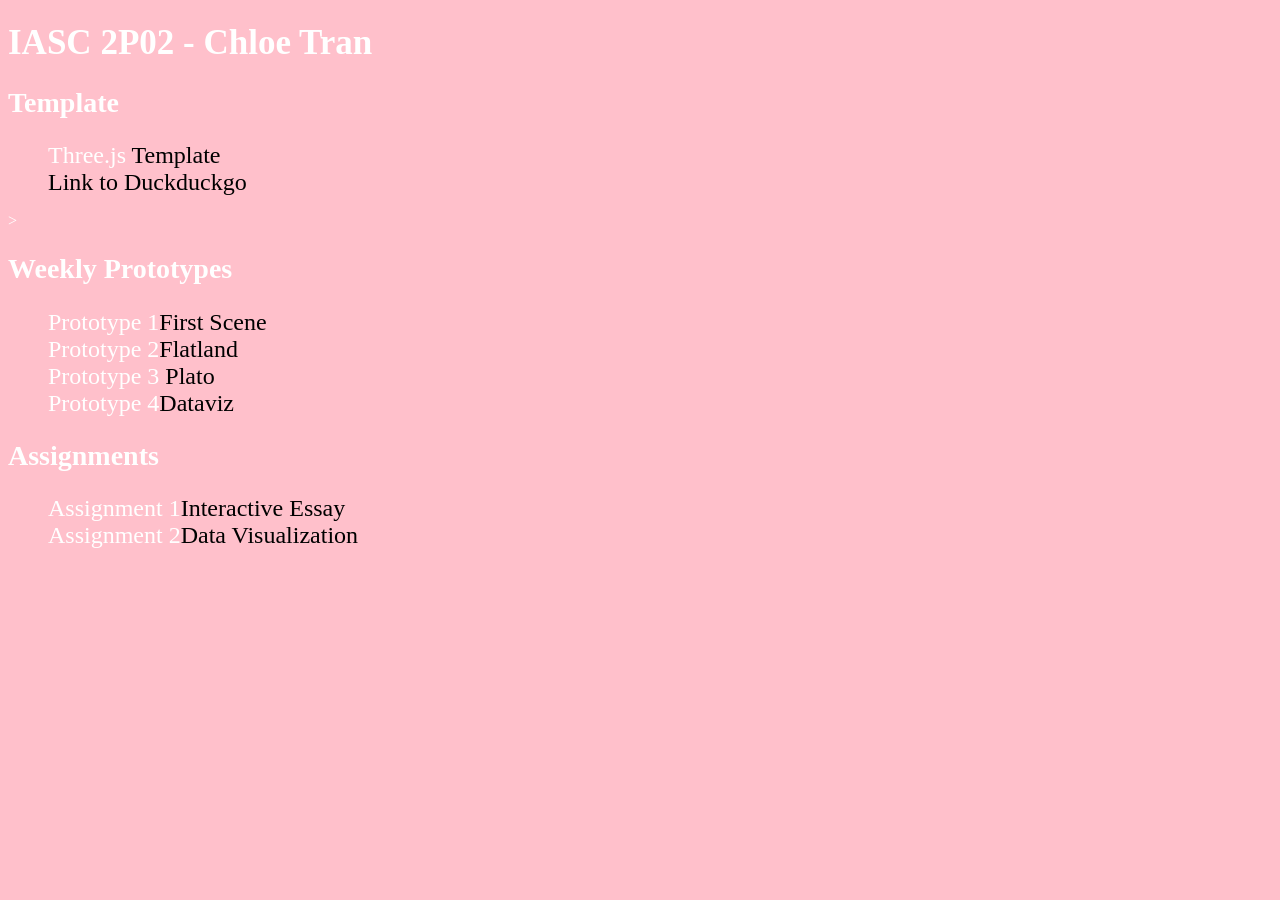
==== index.html @ cced9431 "Move file" ====
<!DOCTYPE html>
<head>
    <title> IASC 2P02 - Chloe Tran </title>

    <link rel="stylesheet" href="style.css"
</head>
<body> 
    <h1> IASC 2P02 - Chloe Tran </h1>
    <h2>Template</h2>
  
   
    <ul>
        <li> Three.js <a href="template/">Template</li>
        <li><a href="https://duckduckgo.com">Link to Duckduckgo</a></li>
    </ul>>

    <h2> Weekly Prototypes </h2> 
    <ul>
        <li>Prototype 1<a href="prototype1/">First Scene</a></li>
        <li>Prototype 2<a href="prototype2/">Flatland</a></li>
        <li>Prototype 3<a href="prototype3/"> Plato</a></li>
        <li>Prototype 4<a href="prototype4/">Dataviz</a></li>
    </ul>

    <h2> Assignments </h2>
    <ul>
        <li> Assignment 1<a href="assignment1/">Interactive Essay</a></li>
        <li> Assignment 2<a href="assignment2/">Data Visualization </a></li>
        
    </ul>
</body>
---- style.css ----
body {
    background-color: pink;
    color: white;
    width: fit-content;
    margin-top: 0 auto;
    text-align: left;

}

h1 {
    font-size: 35px;
}

h2 {
    font-size: 28px;
}

li {
    font-size: 24px; 
    list-style-type: none;
}

a {
    color: black;
    text-decoration: none; 
}
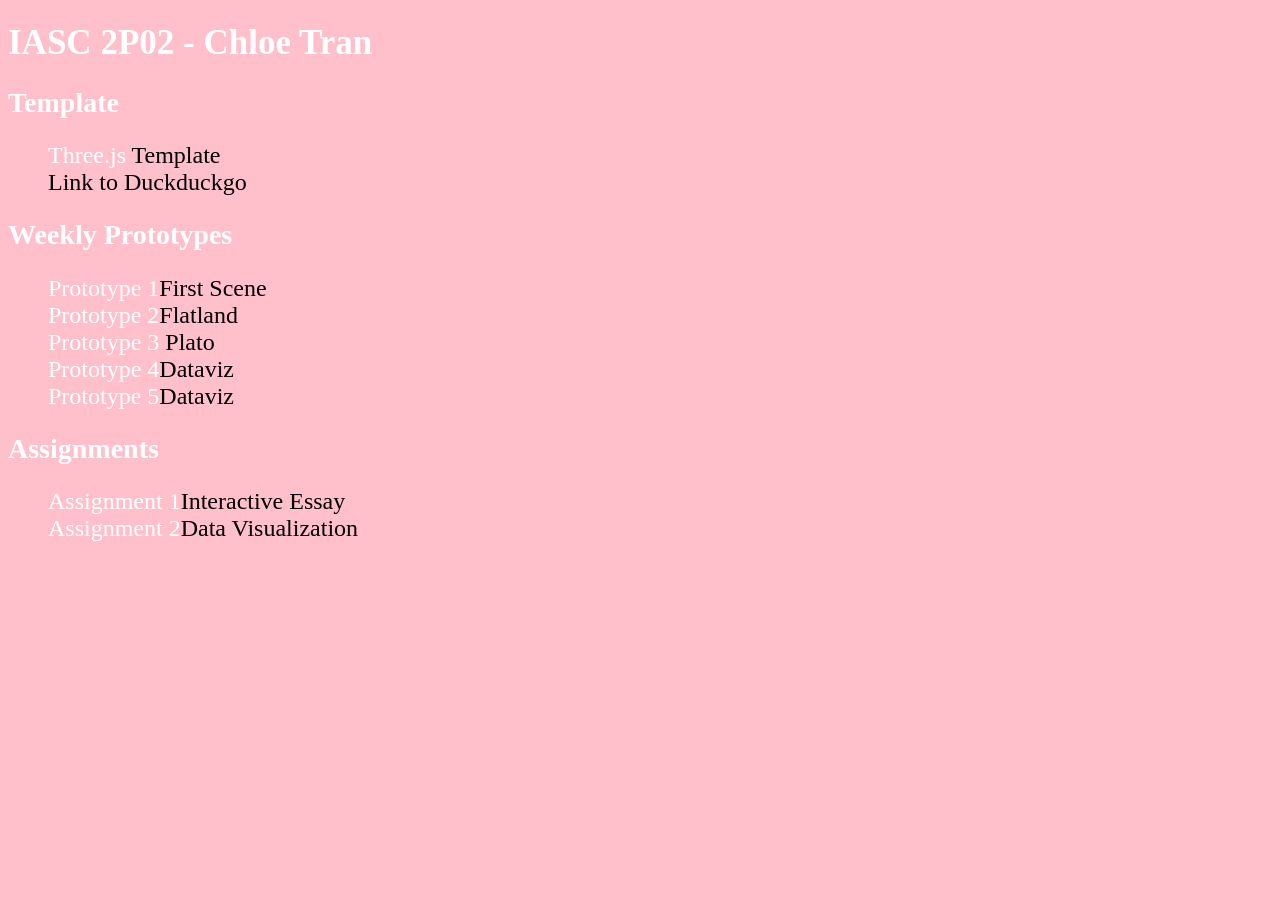
==== commit fac2a1e8: "Add Prototype 1" ====
--- a/index.html
+++ b/index.html
@@ -2,17 +2,17 @@
 <head>
     <title> IASC 2P02 - Chloe Tran </title>
 
-    <link rel="stylesheet" href="style.css"
+    <link rel="stylesheet" href="style.css">
 </head>
 <body> 
     <h1> IASC 2P02 - Chloe Tran </h1>
+
     <h2>Template</h2>
   
-   
     <ul>
         <li> Three.js <a href="template/">Template</li>
         <li><a href="https://duckduckgo.com">Link to Duckduckgo</a></li>
-    </ul>>
+        </ul>
 
     <h2> Weekly Prototypes </h2> 
     <ul>
@@ -20,6 +20,7 @@
         <li>Prototype 2<a href="prototype2/">Flatland</a></li>
         <li>Prototype 3<a href="prototype3/"> Plato</a></li>
         <li>Prototype 4<a href="prototype4/">Dataviz</a></li>
+        <li>Prototype 5<a href="prototype5/">Dataviz</a></li>
     </ul>
 
     <h2> Assignments </h2>
